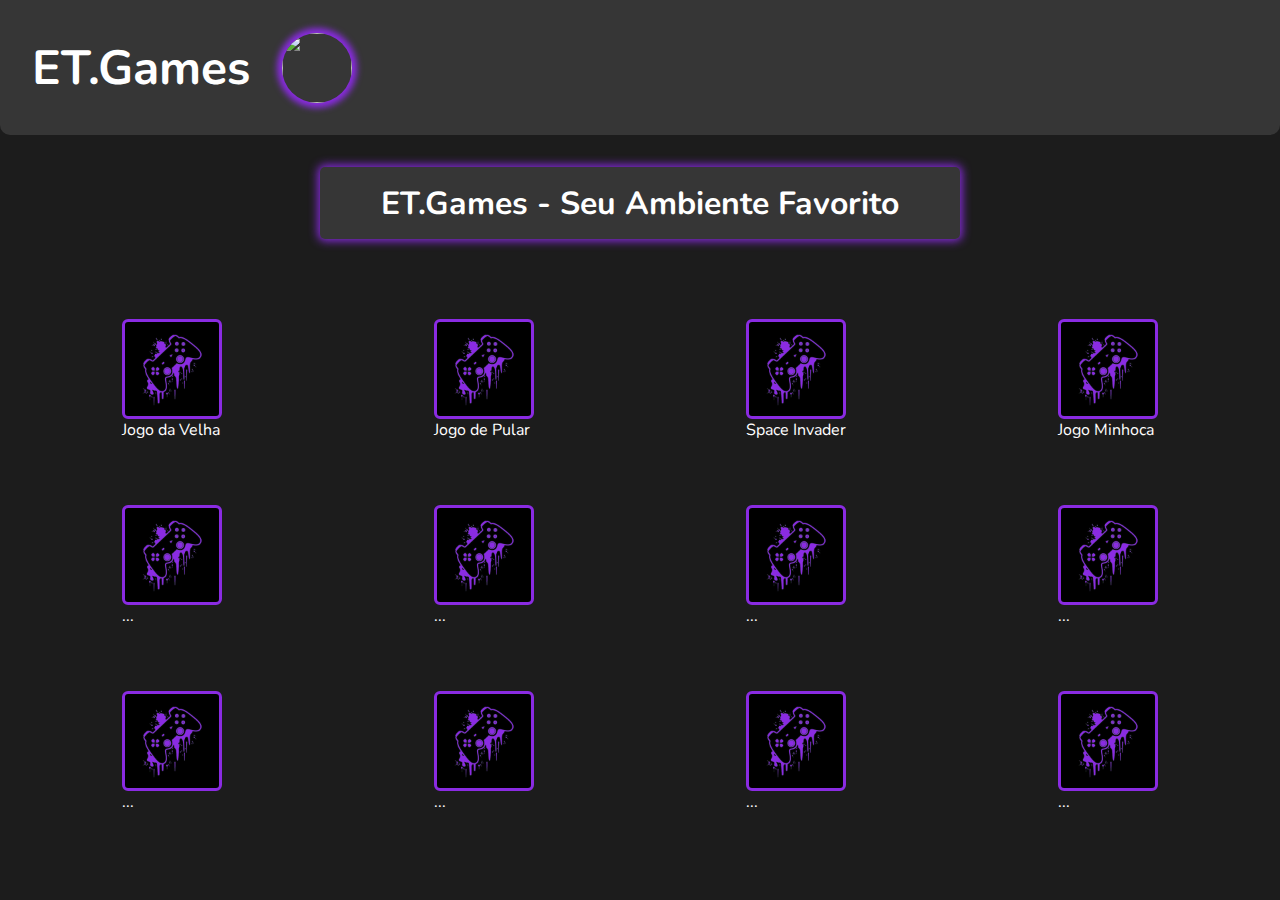
==== index.html @ af77cc40 "Add files via upload" ====
<!DOCTYPE html>
<html lang="pt-br">
    <head>
        <meta charset="UTF-8">
        <meta name="viewport" content="width=device-width, initial-scale=1.0">
        <meta name="author" content="BK-DEV">
        <meta name="keywords" content="Jogos, Games, Site de games, Site de jogos, click jogos">
        <link rel="stylesheet" href="css/global.css">
        <link rel="stylesheet" href="css/header.css">
        <link rel="stylesheet" href="css/index.css">
        <link rel="stylesheet" href="css/footer.css">
        <!-- Icone da Aba de titulo do browser -->
        <link rel="shortcut icon" href="https://img.freepik.com/vetores-gratis/bonito-astronauta-voando-com-alienigena-no-espaco-cartoon-vector-icone-ilustracao-icone-de-ciencia-e-tecnologia_138676-6788.jpg?w=740&t=st=1713892798~exp=1713893398~hmac=6191aac6f2c26caba30bf1f3da8f1a79002536f8ba111f8a4e130d5729860783" type="image/x-icon">
        <!-- Flaticons -->
        <link rel='stylesheet' href='https://cdn-uicons.flaticon.com/2.2.0/uicons-regular-rounded/css/uicons-regular-rounded.css'>
        <!-- Google Icons -->
        <link rel="stylesheet" href="https://fonts.googleapis.com/css2?family=Material+Symbols+Outlined:opsz,wght,FILL,GRAD@24,400,0,0" />        <title>ET.Games</title>
    </head>

    <body>
        <header> <!-- criado dinamicamento pelo js -->

        </header>
        
        <main>
            <article class="box_title">
                <div class="tag_title">
                    <i class="fi fi-rr-gamepad" id="icon_joystick1"></i>
                    <h1>ET.Games - Seu Ambiente Favorito</h1>
                    <i class="fi fi-rr-gamepad" id="icon_joystick2"></i>
                </div>
            </article>

            <article class="box_games">
                <div>
                    <a href="layoutGames/jogo_velha.html"> <div id="game1" class="game"> </div> </a>
    
                    <a href="layoutGames/jogo_pular.html"> <div id="game2" class="game"> </div> </a>
    
                    <a href="layoutGames/jogo_space_invader.html"> <div id="game3" class="game"> </div> </a>
    
                    <a href="layoutGames/jogo_minhocao.html"> <div id="game4" class="game"> </div> </a>
    
                        <p>Jogo da Velha</p>
    
                        <p>Jogo de Pular</p>
    
                        <p>Space Invader</p>
    
                        <p>Jogo Minhoca</p>
                </div>

                <div>                    
                    <div id="game1" class="game" class="emproducao">

                    </div>

                    <div id="game2" class="game" class="emproducao">

                    </div>

                    <div id="game3" class="game" class="emproducao">

                    </div>

                    <div id="game4" class="game" class="emproducao">

                </div>
                
                    <p>...</p>

                    <p>...</p>

                    <p>...</p>

                    <p>...</p>
                </div>
                <div>                    
                    <div id="game1" class="game" class="emproducao">

                    </div>

                    <div id="game2" class="game" class="emproducao">

                    </div>

                    <div id="game3" class="game" class="emproducao">

                    </div>

                    <div id="game4" class="game" class="emproducao">

                </div>
                
                    <p>...</p>

                    <p>...</p>

                    <p>...</p>

                    <p>...</p>
                </div>

            </article>

        </main>

<!--         <nav class="sideBar">
            <div id="user">
                <img src="" id="user_avatar" alt="Avatar">
            </div>
            <ul>
                <li><a href="">Home</a></li>
                <li><a href="">Sobre</a></li>
                <li><a href="">Creditos</a></li>
            </ul>
        </nav> -->

        <div class="box_mobile"> <!-- Modelo temporario enquanto o responsivo nao e criado -->
            
        </div>

        <script src="js/dinamica_page.js" defer></script>
    </body>
</html>
---- css/global.css ----
@import url('https://fonts.googleapis.com/css2?family=Nunito:ital,wght@0,200..1000;1,200..1000&display=swap');

*{
    padding: 0;
    border: 0;
    margin: 0;
    box-sizing: border-box;
    color: #fff;
    font-family: "Nunito", sans-serif;
}

body{
    width: 100%;
    height: 100%;
    background-color: rgba(28, 28, 28, 1);
}

/* CSS Scrollbar */
::-webkit-scrollbar {
    width: 10px;
    height: 80%;
    border-radius: 2px; 
}
  
::-webkit-scrollbar-track {
    background: #f1f1f1;
    
    border-radius: 2px;    
}
  
::-webkit-scrollbar-thumb {
    background: #666;
    border-radius: 2px;        
}
  
::-webkit-scrollbar-thumb:hover {
    background: #555;
    border-radius: 2px; 
}


.main_games_all{
    width: 100%;
    height: 70vh;
    display: flex;
    justify-content: center;
    align-items: center;
}

.games_board_all{
    width: 50vw;
    height: 60vh;
    position: relative;
    padding: 1em;
    margin-top: 6em;
    border-radius: 5px;
    box-shadow: 0 0 20px 12px rgba(138,43,226, 1);
    background: rgba(54, 54, 54, 1);

}

/* Tela de Derrota */

.boxEndGame{
    width: 100%;
    height: 100%;
    display: none;
    justify-content: center;
    align-items: center;
    flex-direction: column;
    position: fixed;
    top: 0;
    left: 0;
    right: 0;
    bottom: 0;
    background: rgba(0, 0, 0, .7);
    z-index: 1;
}

.textEndGame{
    font-size: 3em;
}

.btnStartGame{
    padding: .2em .3em  .2em .3em;
    font-size: 2rem;
    border-radius: 5px;
    background: rgba(65, 185, 131, 1);
    cursor: pointer;
    outline: none;
}

.btnStartGame:hover{
    transform: scale(1.2);
    transition: .5s;
}

.show-boxEndGame{
    display: flex;
}

.box_mobile{
    display: none;
}

/* CSS Responsivo */

@media only screen and (max-width: 770px) {
    header{
        display: none !important;
    }
    
    main{
        display: none !important;
    }
    
    .box_mobile{
        width: 100vw;
        height: 100vh;
        padding: 2em;
        display: flex;
        flex-wrap: nowrap;
        flex-direction: column;
        align-items: center;
        justify-items: center;
        align-content: center;
    }

    .box_mobile div{
        display: flex;
        flex-direction: row;
        margin: 1em 0 0 0;
    }

    .box_mobile div h1{
        margin: 0 1em 1em 1em;
    }

    .box_mobile div span{
        font-size: 2.2em;
    }

    .box_mobile h2{
        text-align: center;
        margin-bottom: 1em;
    }

    .img_logo{
        width: 120px;
        height: 120px;
        border-radius: 50%;
        margin-bottom: 1em;
        box-shadow: 0 0 6px 5px rgba(138,43,226, 1);
    }
  }
---- css/header.css ----
header{
    width: 100%;
    height: 15vh;
    padding: 1em;
    display: flex;
    justify-content: space-between;
    border-bottom-right-radius: 10px;
    border-bottom-left-radius: 10px;
    background-color: rgba(54, 54, 54, 1);
    z-index: 1;
}

header .div_logo{
    display: flex;
    justify-content: center;
    align-items: center;
    margin-left: 1em;
    cursor: pointer;
}

header .div_logo h1{
    font-size: 3em;
}

header .img_logo{
    width: 70px;
    height: 70px;
    margin-left: 2em;
    border-radius: 50%;
    box-shadow: 0 0 6px 5px rgba(138,43,226, 1);
}
---- css/index.css ----
main{
    width: 100%;
    height: 84vh;
    display: flex;
    flex-direction: column;
    align-items: center;
    overflow-y: scroll;
}

.box_title{
    width: 100%;
    display: flex;
    justify-content: center;
    margin-top: 2em;
}

.tag_title{
    width: 50%;
    max-height: 4.5em;
    padding: 1em;
    display: flex;
    justify-content: space-between;
    align-items: center;
    border-radius: 5px;
    box-shadow: 0 0 10px 2px rgba(138,43,226, 1);
    background: rgba(54,54,54, 1);
}

.tag_title i{
    font-size: 3em;
    margin-top: 0.2em;
}

#icon_joystick1{
    transform: rotate(-35deg);
}

#icon_joystick2{
    transform: rotate(30deg);
}

/* Menu de Jogos */

.box_games{
    width: 100%;
    padding: 1em;
    display: flex;
    flex-direction: column;
    flex-wrap: wrap;
    justify-content: space-around;
}

.box_games div{
    margin-top: 2em;
    display: grid;
    flex-direction: row;
    justify-content: space-around;
    align-items:center;
    align-content: space-between;
    grid-template-columns: repeat(4, auto);
}

.game{
    width: 100px;
    height: 100px;
    display: flex;
    padding: 1em;
    justify-content: center;
    align-items: center;
    border: solid rgba(138,43,226, 1);
    border-radius: 10px;
    cursor: pointer;
}

.game:hover{
    transform: scale(1.05);
    transition: .1s;
    box-shadow: 0px 50px 80px -20px rgba(138,43,226, 1);
}


.game {
    background: url('../assets/img/iconsBtnsIndex/iconBtnHome.png');
    background-size: cover;
    border-radius: 6px;
}

.emproducao{
    
}
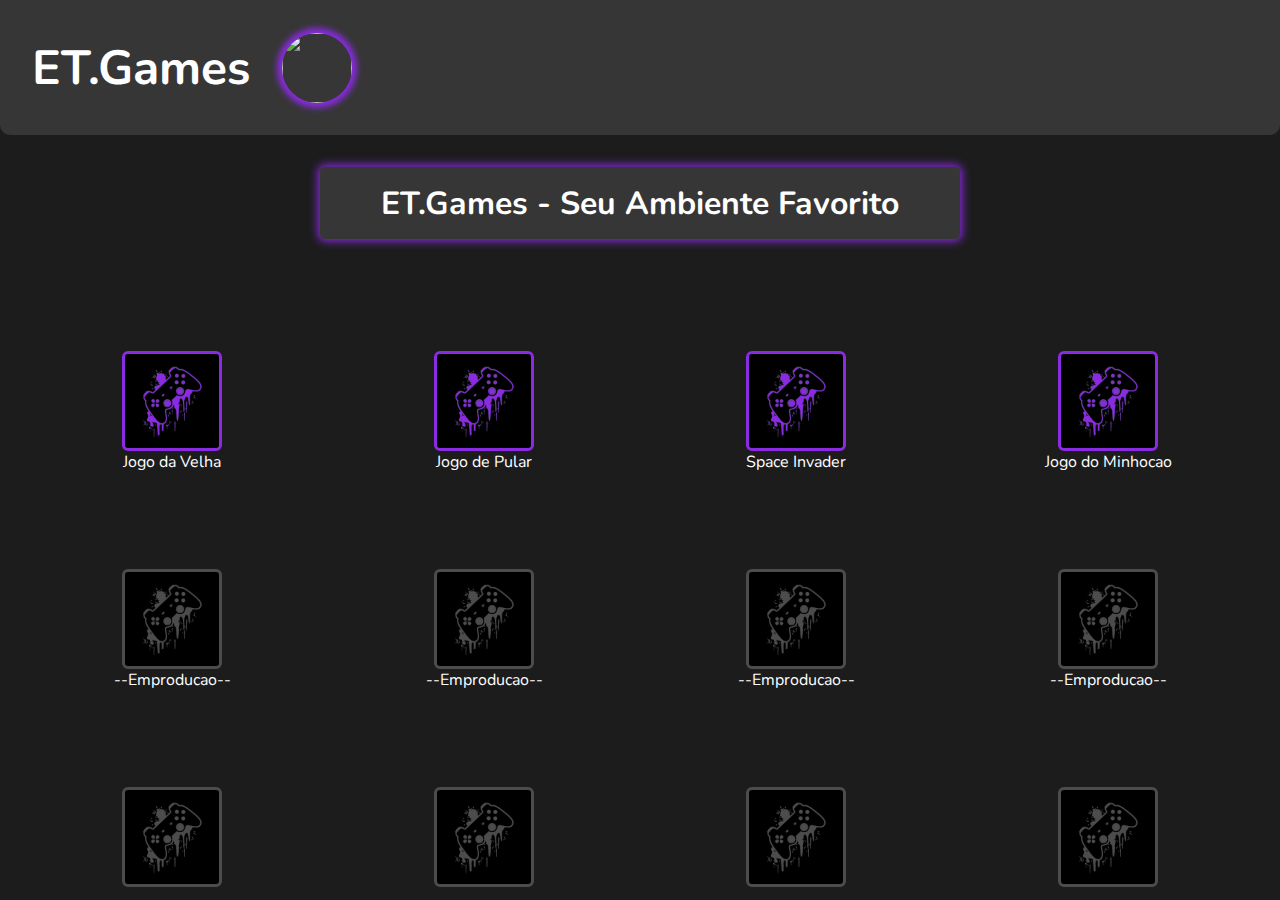
==== commit 09443fd8: "Add files via upload" ====
--- a/index.html
+++ b/index.html
@@ -33,74 +33,70 @@
 
             <article class="box_games">
                 <div>
-                    <a href="layoutGames/jogo_velha.html"> <div id="game1" class="game"> </div> </a>
-    
-                    <a href="layoutGames/jogo_pular.html"> <div id="game2" class="game"> </div> </a>
-    
-                    <a href="layoutGames/jogo_space_invader.html"> <div id="game3" class="game"> </div> </a>
-    
-                    <a href="layoutGames/jogo_minhocao.html"> <div id="game4" class="game"> </div> </a>
-    
+                    <div>
+                        <a href="layoutGames/jogo_velha.html"> <div id="game1" class="game"></div> </a>
                         <p>Jogo da Velha</p>
-    
+                    </div>
+                    <div>
+                        <a href="layoutGames/jogo_pular.html"> <div id="game2" class="game"> </div> </a>
                         <p>Jogo de Pular</p>
-    
+                    </div>
+
+                    <div>
+                        <a href="layoutGames/jogo_space_invader.html"> <div id="game3" class="game"> </div> </a>
                         <p>Space Invader</p>
-    
-                        <p>Jogo Minhoca</p>
+                    </div>
+
+                    <div>
+                        <a href="layoutGames/jogo_minhocao.html"> <div id="game4" class="game"> </div> </a>
+                        <p>Jogo do Minhocao</p>
+                    </div>
                 </div>
 
-                <div>                    
-                    <div id="game1" class="game" class="emproducao">
-
+                <div>    
+                    <div>
+                        <div id="game1" class="game emproducao"></div>
+                        <p>--Emproducao--</p>
                     </div>
 
-                    <div id="game2" class="game" class="emproducao">
-
+                    <div>
+                        <div id="game2" class="game emproducao"></div>
+                        <p>--Emproducao--</p>
                     </div>
 
-                    <div id="game3" class="game" class="emproducao">
-
+                    <div>
+                        <div id="game3" class="game emproducao"></div>
+                        <p>--Emproducao--</p>
                     </div>
 
-                    <div id="game4" class="game" class="emproducao">
+                    <div>
+                        <div id="game4" class="game emproducao"></div>
+                        <p>--Emproducao--</p>
+                    </div>               
+                </div>
+
+                <div>
+                    <div>
+                        <div id="game1" class="game emproducao"></div>
+                        <p>--Emproducao--</p>
+                    </div>
+                        <div>
+                        <div id="game2" class="game emproducao"></div>
+                        <p>--Emproducao--</p>
+                    </div>
+                        <div>
+                        <div id="game3" class="game emproducao"></div>
+                        <p>--Emproducao--</p>
+                    </div>
+
+                    <div>
+                        <div id="game4" class="game emproducao"></div>
+                        <p>--Emproducao--</p>
+                    </div>           
 
                 </div>
-                
-                    <p>...</p>
 
-                    <p>...</p>
-
-                    <p>...</p>
-
-                    <p>...</p>
-                </div>
-                <div>                    
-                    <div id="game1" class="game" class="emproducao">
-
-                    </div>
-
-                    <div id="game2" class="game" class="emproducao">
-
-                    </div>
-
-                    <div id="game3" class="game" class="emproducao">
-
-                    </div>
-
-                    <div id="game4" class="game" class="emproducao">
-
-                </div>
-                
-                    <p>...</p>
-
-                    <p>...</p>
-
-                    <p>...</p>
-
-                    <p>...</p>
-                </div>
-
+    
             </article>
 
         </main>
--- a/css/index.css
+++ b/css/index.css
@@ -44,10 +44,8 @@
 .box_games{
     width: 100%;
     padding: 1em;
-    display: flex;
-    flex-direction: column;
-    flex-wrap: wrap;
-    justify-content: space-around;
+    display: grid;
+    grid-template-columns: repeat(1,auto);
 }
 
 .box_games div{
@@ -55,9 +53,13 @@
     display: grid;
     flex-direction: row;
     justify-content: space-around;
-    align-items:center;
-    align-content: space-between;
-    grid-template-columns: repeat(4, auto);
+    align-items: center;
+    grid-template-columns: repeat(4, 250px);
+}
+
+.box_games div div{
+    display: flex;
+    flex-direction: column;
 }
 
 .game{
@@ -74,17 +76,22 @@
 
 .game:hover{
     transform: scale(1.05);
-    transition: .1s;
+    transition: .2s;
     box-shadow: 0px 50px 80px -20px rgba(138,43,226, 1);
 }
 
 
-.game {
+.game{
     background: url('../assets/img/iconsBtnsIndex/iconBtnHome.png');
     background-size: cover;
     border-radius: 6px;
 }
 
 .emproducao{
-    
+    filter: grayscale(150%);
+}
+
+.emproducao:hover{
+    transform: none;
+    box-shadow: 0px 30px 80px -20px rgba(255,255,255, .2);
 }